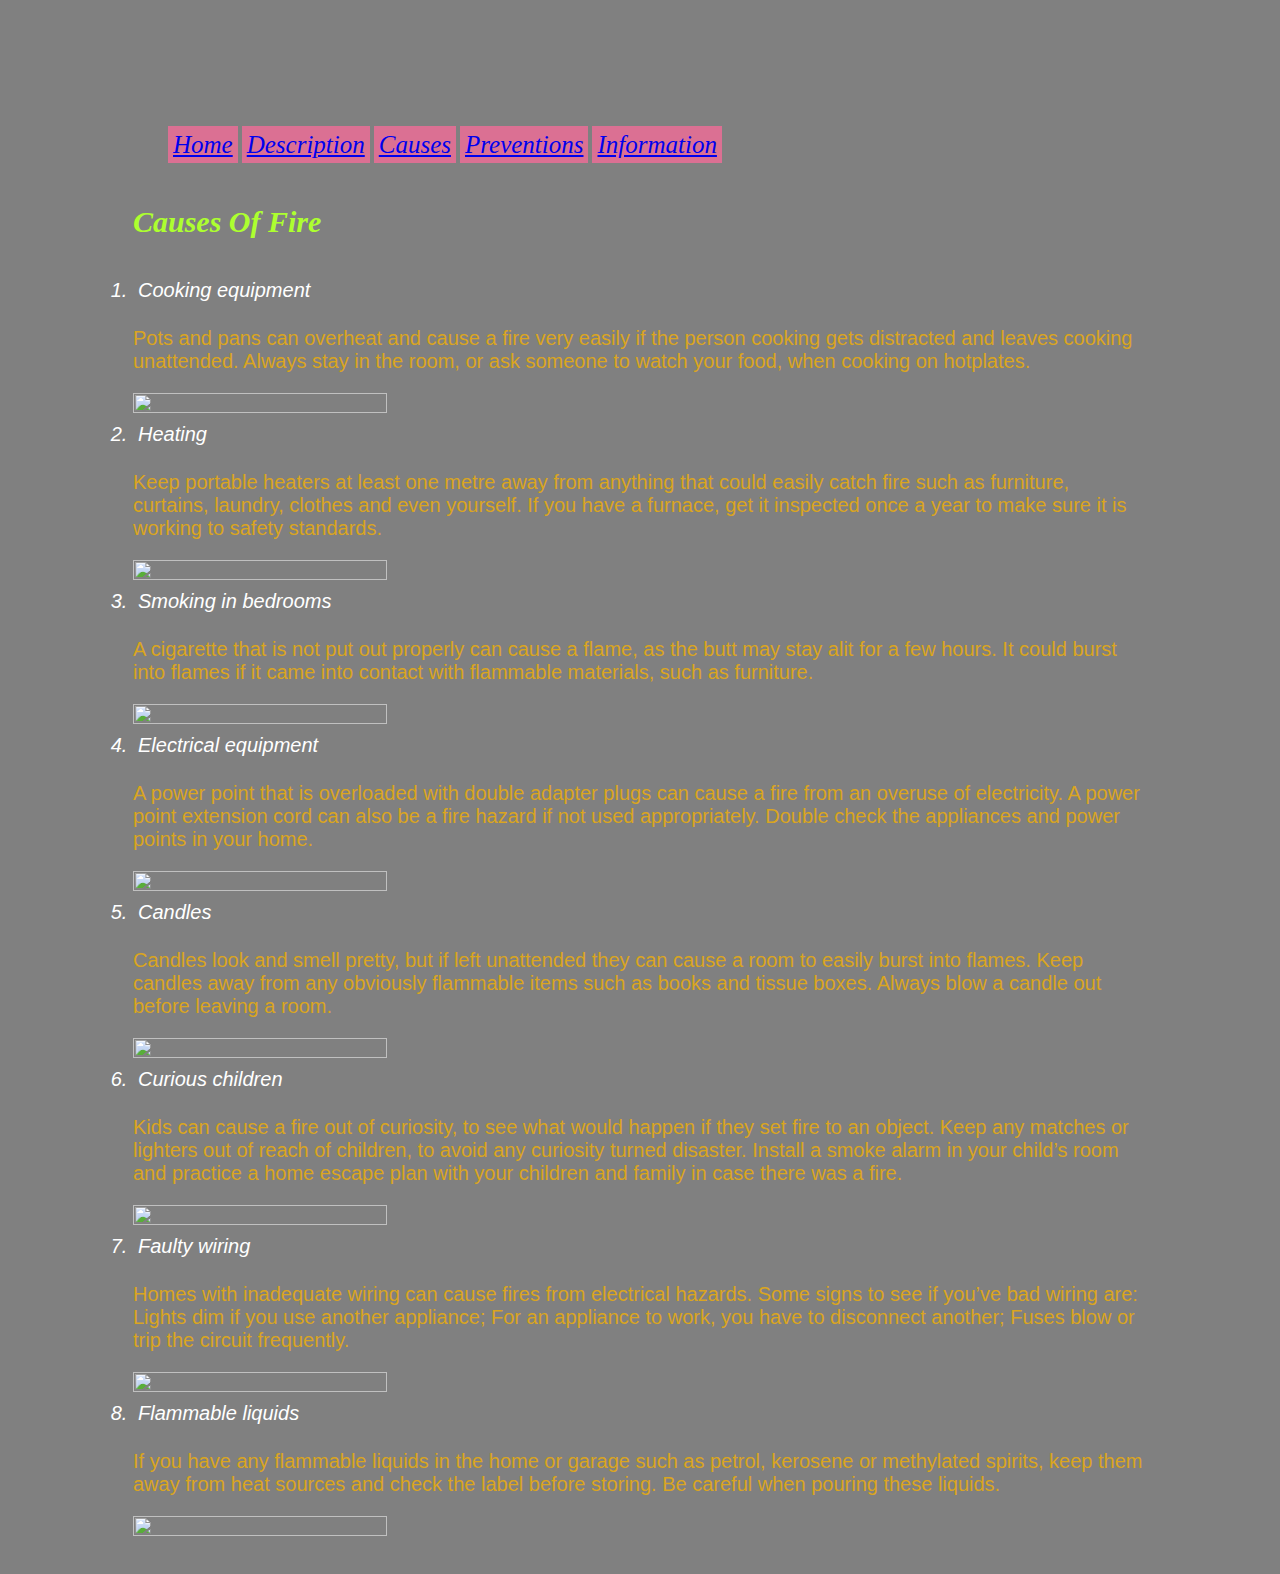
==== Causes.html @ 594f8323 "initial commit" ====
<!DOCTYPE html>
<html lang="en">
<head>
    <meta charset="UTF-8">
    <meta name="viewport" content="width=device-width, initial-scale=1.0">
    <meta http-equiv="X-UA-Compatible" content="ie=edge">
    <title>Causes</title>
    <link rel="stylesheet" href="Causes.css">
</head>
<body>
        <div class="active">
                <nav>
                    <ul>
                        <li><a href="/home/moringaschool/Desktop/index.html">Home</a></li>
                        <li><a href="/home/moringaschool/Desktop/Description.html">Description</a></li>
                        <li><a href="/home/moringaschool/Desktop/Causes.html">Causes</a></li>
                        <li><a href="/home/moringaschool/Desktop/Preventions.html">Preventions</a></li>
                        <li><a href="/home/moringaschool/Desktop/Information.html">Information</a></li>
                    </ul>
                </nav>
            </div>
            <div id="causes">
                    <h2>Causes Of Fire</h2>
                    <ol>
                            <li>Cooking equipment</li>
                            <P>Pots and pans can overheat and cause a fire very easily if the person cooking gets distracted and leaves cooking unattended. Always stay in the room, or ask someone to watch your food, when cooking on hotplates.</P>
                            <img src="https://www.travelers.com/iw-images/resources/Individuals/Thumbnail/cookingfires_thumbnail.jpg">
                            <li>Heating</li>
                            <p>Keep portable heaters at least one metre away from anything that could easily catch fire such as furniture, curtains, laundry, clothes and even yourself. If you have a furnace, get it inspected once a year to make sure it is working to safety standards.</p>
                            <img src="https://media2.s-nbcnews.com/j/newscms/2017_06/1193301/rossen-space-heater-today-170206-tease_d8125836540e337b6e980795e4e8e8e5.fit-760w.jpg">
                            <li>Smoking in bedrooms</li>
                            <p> A cigarette that is not put out properly can cause a flame, as the butt may stay alit for a few hours. It could burst into flames if it came into contact with flammable materials, such as furniture.</p>
                            <img src="https://www.healthunit.com/uploads/img/national-home-fire-safety-week-2015.gif">
                            <li> Electrical equipment</li>
                            <p>A power point that is overloaded with double adapter plugs can cause a fire from an overuse of electricity. A power point extension cord can also be a fire hazard if not used appropriately. Double check the appliances and power points in your home.</p>
                            <img src="https://www.brownssafetyservices.co.uk/wp-content/uploads/2018/05/faulty-electrical-equipment-compressed.png">
                            <li> Candles</li>
                            <p>Candles look and smell pretty, but if left unattended they can cause a room to easily burst into flames. Keep candles away from any obviously flammable items such as books and tissue boxes. Always blow a candle out before leaving a room.</p>
                            <img src="https://okinsurancelawboutique.lexblogplatformthree.com/wp-content/uploads/sites/810/2014/11/candle-fire.jpg">
                            <li>Curious children</li>
                            <p>Kids can cause a fire out of curiosity, to see what would happen if they set fire to an object. Keep any matches or lighters out of reach of children, to avoid any curiosity turned disaster. Install a smoke alarm in your child’s room and practice a home escape plan with your children and family in case there was a fire.</p>
                            <img src="http://www.patlabelsonline.co.uk/blog/wp-content/uploads/2015/03/kids.jpg">
                            <li>Faulty wiring</li>
                            <p>Homes with inadequate wiring can cause fires from electrical hazards. Some signs to see if you’ve bad wiring are:
                                Lights dim if you use another appliance;
                                For an appliance to work, you have to disconnect another;
                                Fuses blow or trip the circuit frequently.
                            </p>
                            <img src="https://www.houselogic.com/wp-content/uploads/2009/08/electrical-outlet-catching-fire-getty2-standard_a6b3340c19f12677ab02d5ec79455760.jpg?w=540">
                            <li> Flammable liquids</li>
                            <p>If you have any flammable liquids in the home or garage such as petrol, kerosene or methylated spirits, keep them away from heat sources and check the label before storing. Be careful when pouring these liquids.</p>
                            <img src="http://burnfiddlesticks.com/wp-content/uploads/Venting-Regulator-catches-Fire.jpg">
                    
                        </ol>
                
                </div>
    
</body>
</html>
---- Causes.css ----
body{
    flex-direction:column;
    display: flex;
    background-color: grey;
    margin-right: 10%;
    margin-left: 10%;
    margin-top: 9%;
    }
    img{
        width: 50%;
        height: 50%;
    }
    p:hover{
        font-size: 20px;
        font-style: italic;
        color:blue;
        padding: 10px;
        justify-content: center;
    }
    h1{
        border: 1px solid red;
        padding: 5px;
        color:purple;
        font-size: 40px;
        font-style: italic;
        background-color: blue;
    }
    ol{
        padding: 5px;
        font-family: sans-serif;
        font-size: 20px;
        position: relative;
        color:goldenrod; 
    }
    li{
        padding: 5px;
        font-style: oblique;
        font-size: 20px;
        color: white;
    }
    h2{
        padding: 5px;
        font-size: 30px;
        font-style: oblique;
        color:greenyellow;
    }
    nav>ul>li{
        font-style: italic;
        font-size: 25px;
        color: purple;
        background-color: palevioletred;
        display: inline;
    }
    }
    nav{
        position: fixed;
        top:0;
      
        background-color:violet;
    }
    table,tr,th,td{
        border-collapse: collapse;
        border-color: cornflowerblue;
        font-size:x-large;
        background-color: coral;
        border: 2px solid pink;
        color:purple;
    }
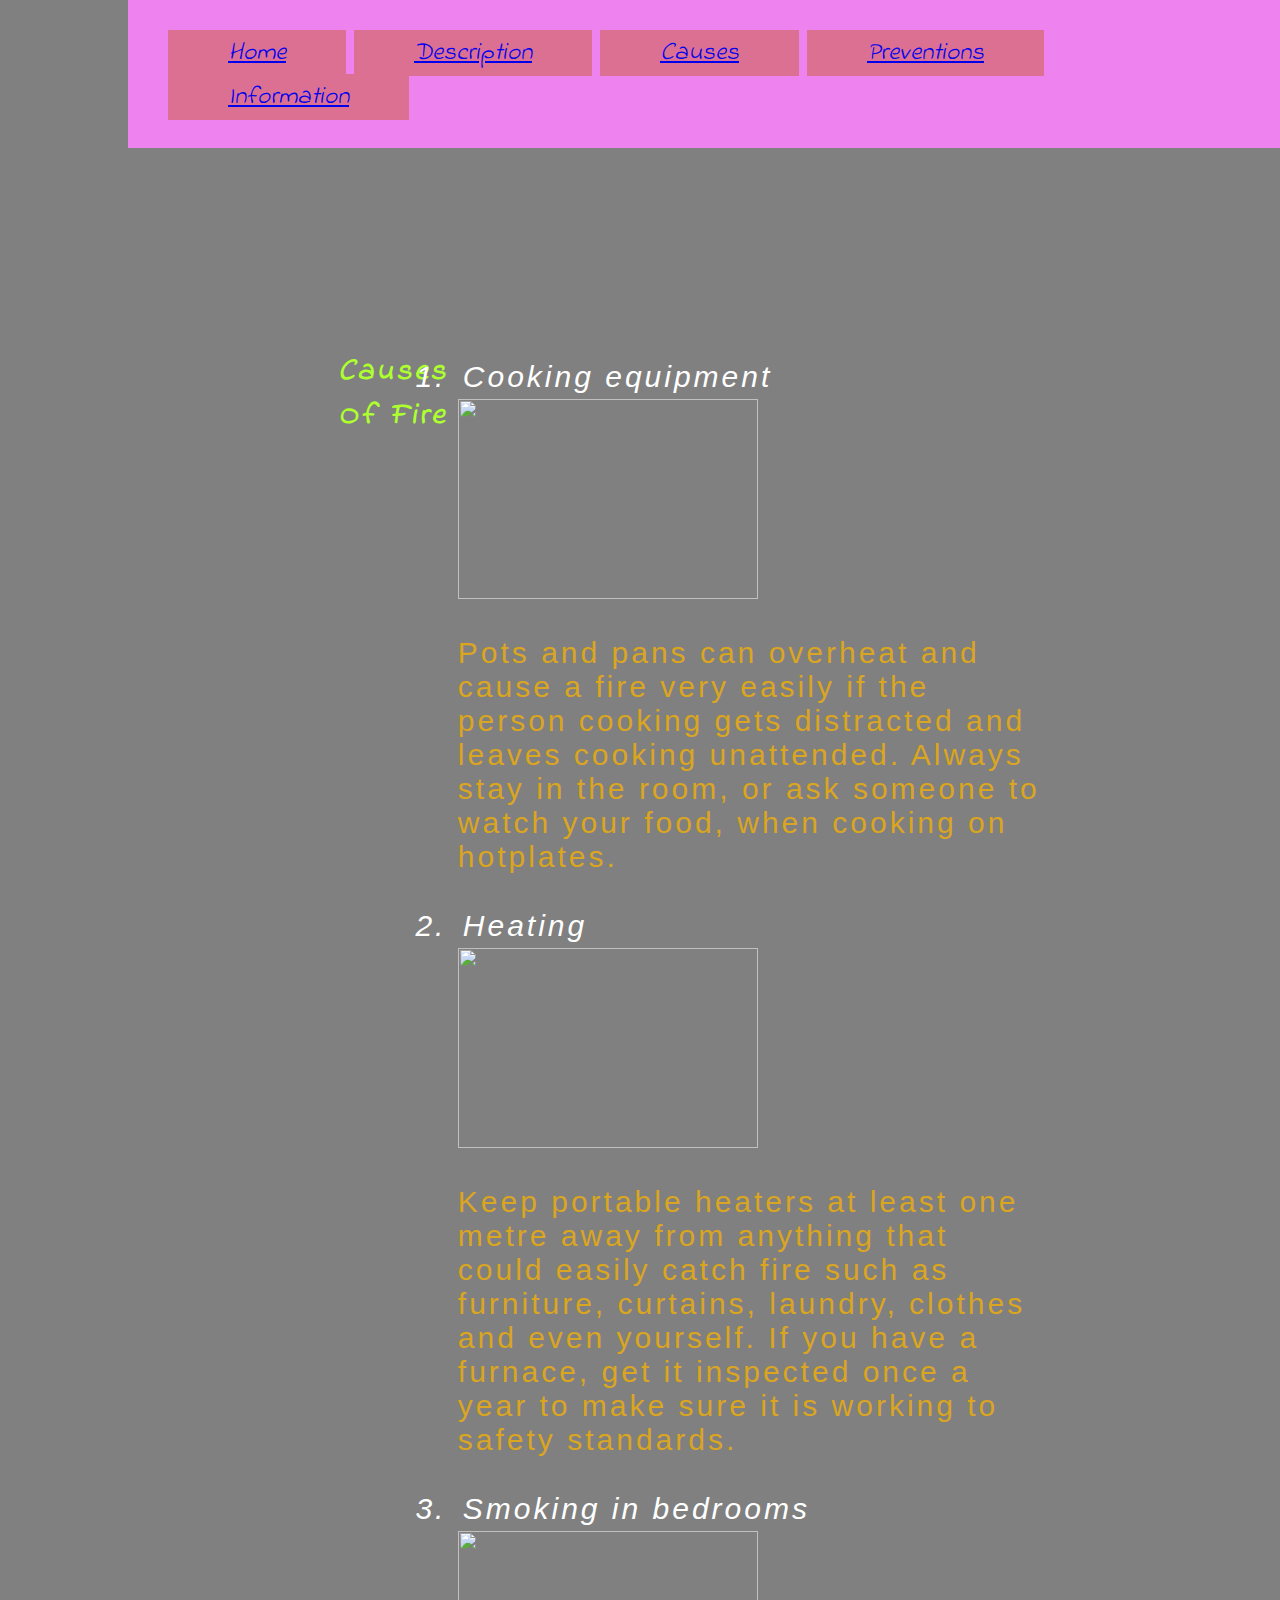
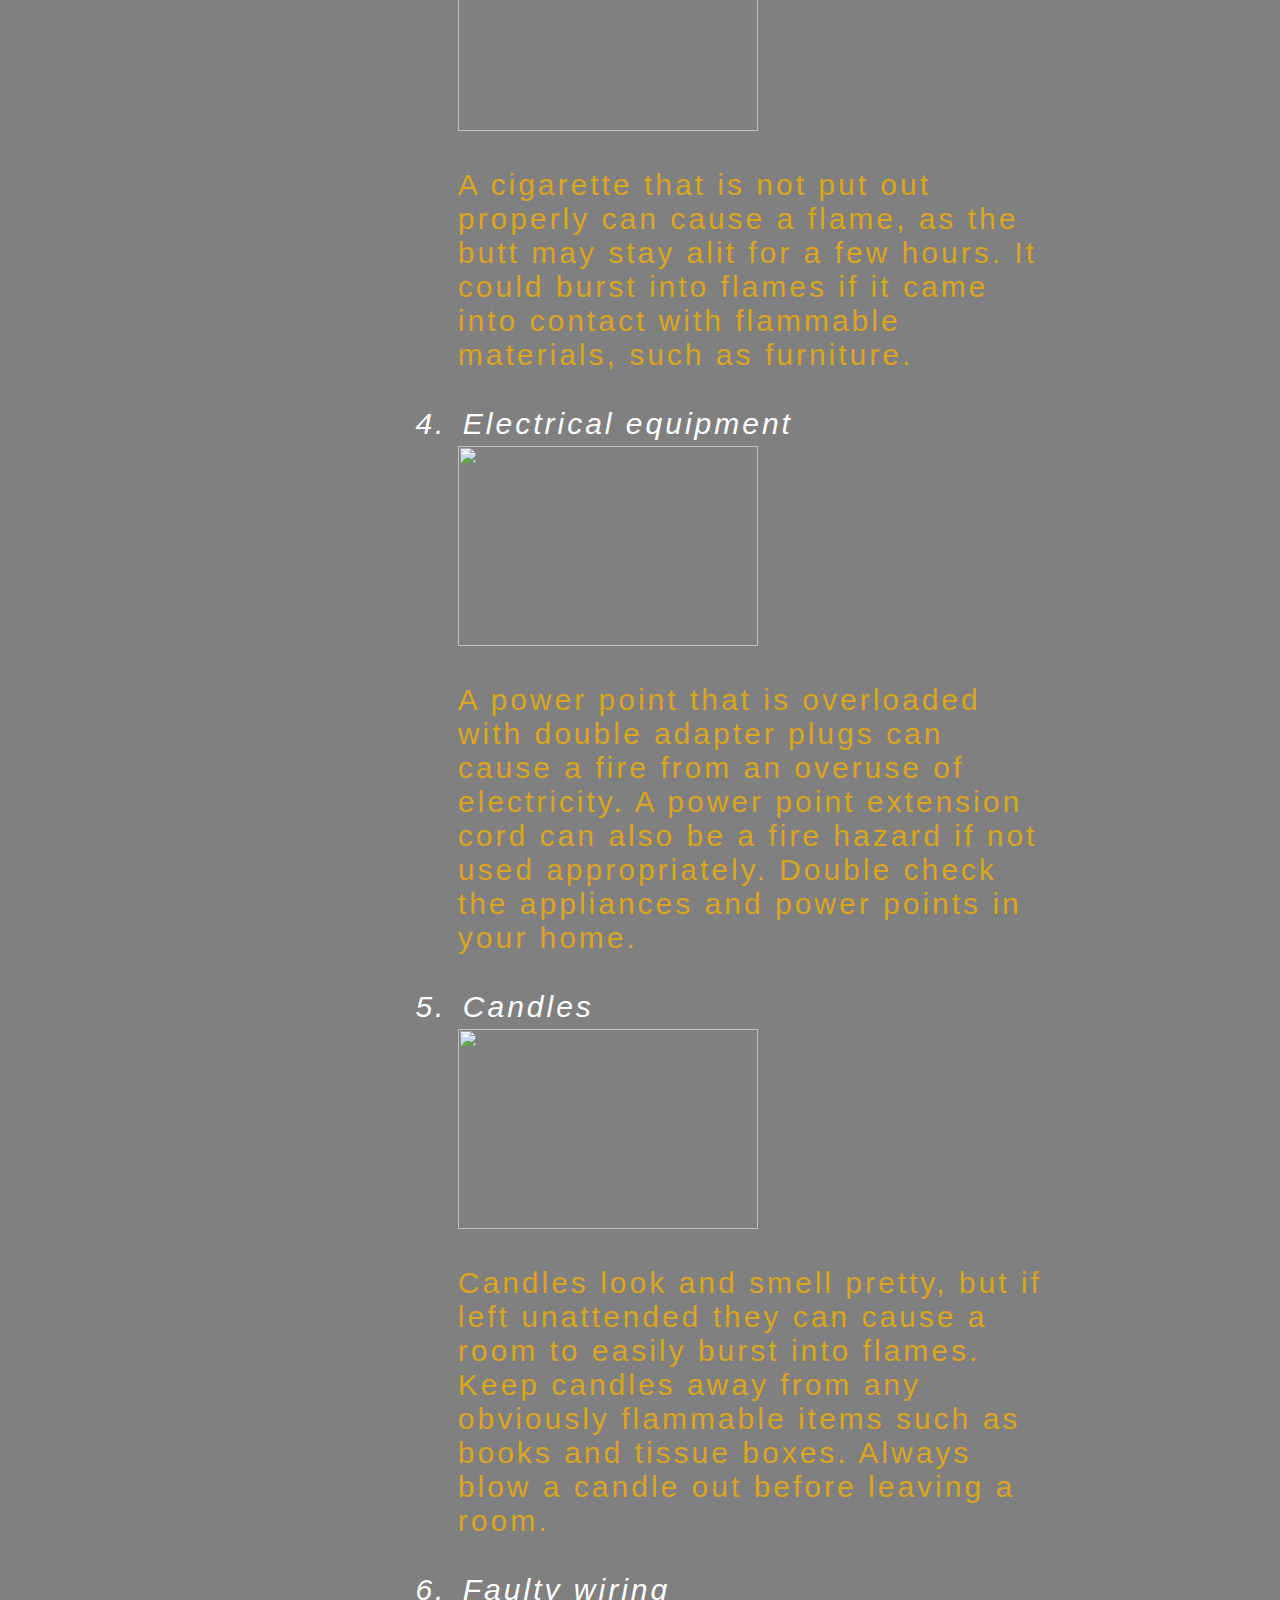
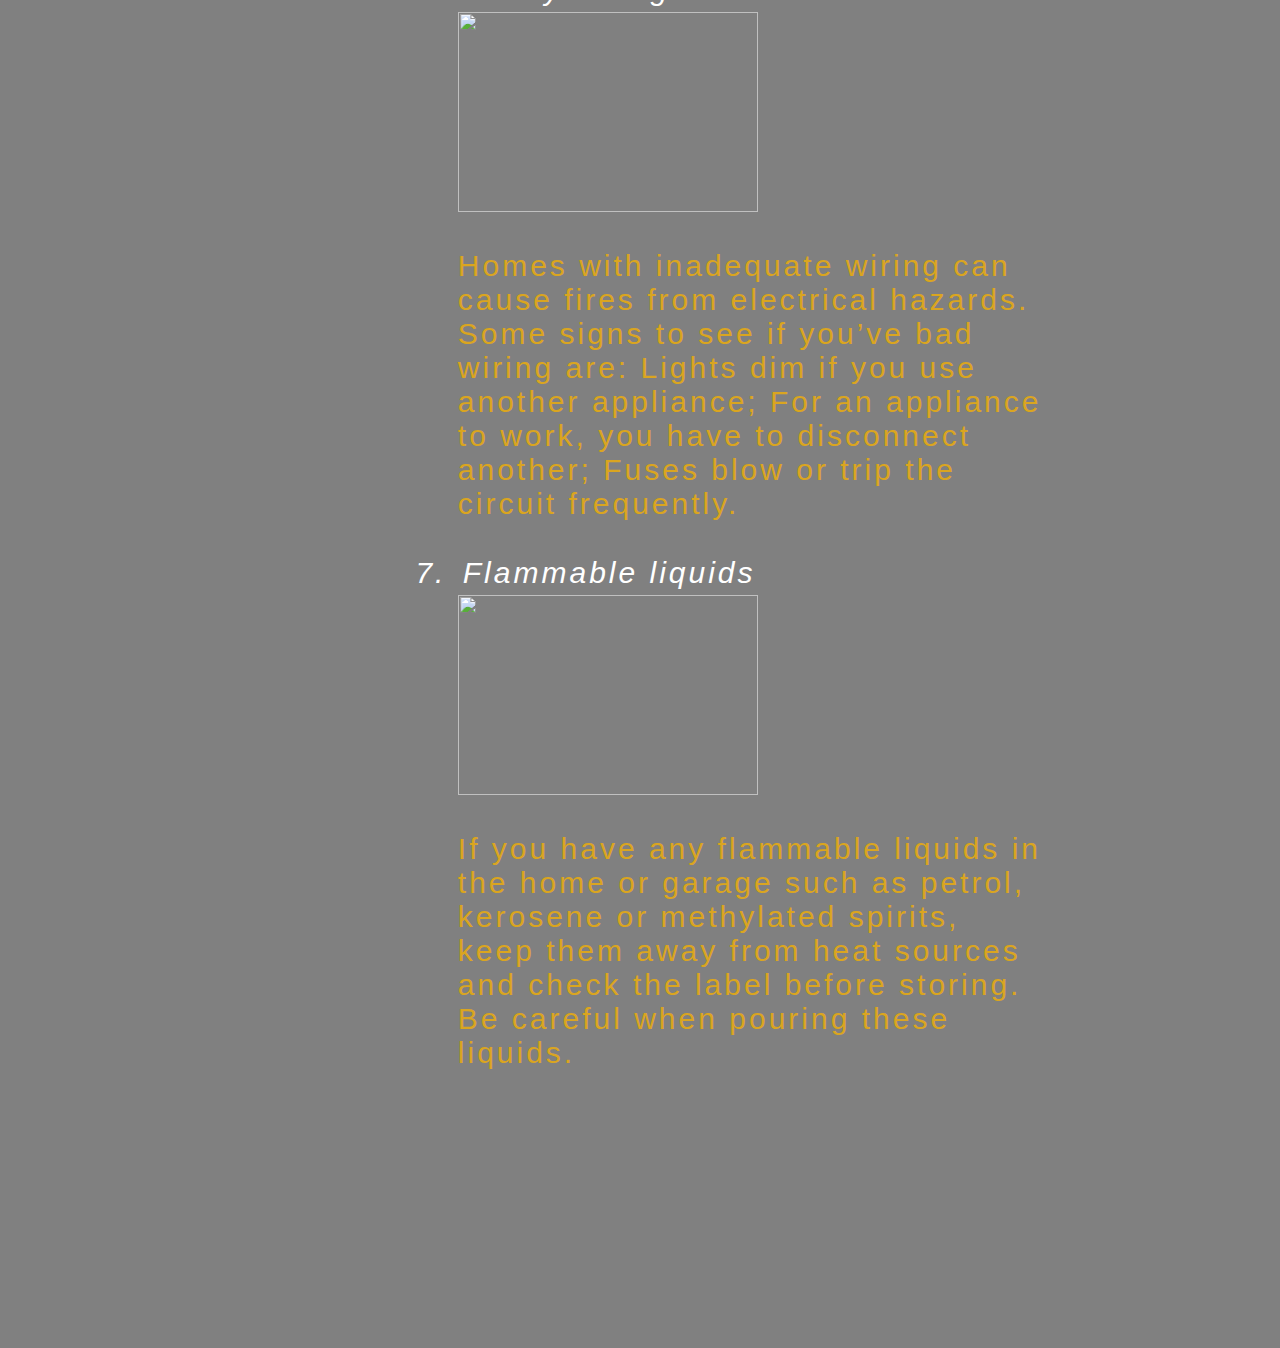
==== commit 93fda24f: "Add files via upload" ====
--- a/Causes.html
+++ b/Causes.html
@@ -1,6 +1,7 @@
 <!DOCTYPE html>
 <html lang="en">
 <head>
+        <link href="https://fonts.googleapis.com/css?family=Indie+Flower&display=swap" rel="stylesheet">
     <meta charset="UTF-8">
     <meta name="viewport" content="width=device-width, initial-scale=1.0">
     <meta http-equiv="X-UA-Compatible" content="ie=edge">
@@ -11,11 +12,11 @@
         <div class="active">
                 <nav>
                     <ul>
-                        <li><a href="/home/moringaschool/Desktop/index.html">Home</a></li>
-                        <li><a href="/home/moringaschool/Desktop/Description.html">Description</a></li>
-                        <li><a href="/home/moringaschool/Desktop/Causes.html">Causes</a></li>
-                        <li><a href="/home/moringaschool/Desktop/Preventions.html">Preventions</a></li>
-                        <li><a href="/home/moringaschool/Desktop/Information.html">Information</a></li>
+                        <li><a href="index.html">Home</a></li>
+                        <li><a href="Description.html">Description</a></li>
+                        <li><a href="Causes.html">Causes</a></li>
+                        <li><a href="Preventions.html">Preventions</a></li>
+                        <li><a href="Information.html">Information</a></li>
                     </ul>
                 </nav>
             </div>
@@ -23,37 +24,48 @@
                     <h2>Causes Of Fire</h2>
                     <ol>
                             <li>Cooking equipment</li>
-                            <P>Pots and pans can overheat and cause a fire very easily if the person cooking gets distracted and leaves cooking unattended. Always stay in the room, or ask someone to watch your food, when cooking on hotplates.</P>
-                            <img src="https://www.travelers.com/iw-images/resources/Individuals/Thumbnail/cookingfires_thumbnail.jpg">
+                            <img
+                                src="https://www.travelers.com/iw-images/resources/Individuals/Thumbnail/cookingfires_thumbnail.jpg" width="500">
+                            <P>Pots and pans can overheat and cause a fire very easily if the person cooking gets distracted and
+                                leaves cooking unattended. Always stay in the room, or ask someone to watch your food, when
+                                cooking on hotplates.</P>
                             <li>Heating</li>
-                            <p>Keep portable heaters at least one metre away from anything that could easily catch fire such as furniture, curtains, laundry, clothes and even yourself. If you have a furnace, get it inspected once a year to make sure it is working to safety standards.</p>
                             <img src="https://media2.s-nbcnews.com/j/newscms/2017_06/1193301/rossen-space-heater-today-170206-tease_d8125836540e337b6e980795e4e8e8e5.fit-760w.jpg">
+                            <p>Keep portable heaters at least one metre away from anything that could easily catch fire such as
+                                furniture, curtains, laundry, clothes and even yourself. If you have a furnace, get it inspected
+                                once a year to make sure it is working to safety standards.</p>
                             <li>Smoking in bedrooms</li>
-                            <p> A cigarette that is not put out properly can cause a flame, as the butt may stay alit for a few hours. It could burst into flames if it came into contact with flammable materials, such as furniture.</p>
                             <img src="https://www.healthunit.com/uploads/img/national-home-fire-safety-week-2015.gif">
+                            <p> A cigarette that is not put out properly can cause a flame, as the butt may stay alit for a few
+                                hours. It could burst into flames if it came into contact with flammable materials, such as
+                                furniture.</p>
                             <li> Electrical equipment</li>
-                            <p>A power point that is overloaded with double adapter plugs can cause a fire from an overuse of electricity. A power point extension cord can also be a fire hazard if not used appropriately. Double check the appliances and power points in your home.</p>
                             <img src="https://www.brownssafetyservices.co.uk/wp-content/uploads/2018/05/faulty-electrical-equipment-compressed.png">
-                            <li> Candles</li>
-                            <p>Candles look and smell pretty, but if left unattended they can cause a room to easily burst into flames. Keep candles away from any obviously flammable items such as books and tissue boxes. Always blow a candle out before leaving a room.</p>
-                            <img src="https://okinsurancelawboutique.lexblogplatformthree.com/wp-content/uploads/sites/810/2014/11/candle-fire.jpg">
-                            <li>Curious children</li>
-                            <p>Kids can cause a fire out of curiosity, to see what would happen if they set fire to an object. Keep any matches or lighters out of reach of children, to avoid any curiosity turned disaster. Install a smoke alarm in your child’s room and practice a home escape plan with your children and family in case there was a fire.</p>
-                            <img src="http://www.patlabelsonline.co.uk/blog/wp-content/uploads/2015/03/kids.jpg">
+                            <p>A power point that is overloaded with double adapter plugs can cause a fire from an overuse of
+                                electricity. A power point extension cord can also be a fire hazard if not used appropriately.
+                                Double check the appliances and power points in your home.</p>
+                                <li> Candles</li>
+                                <img src="https://okinsurancelawboutique.lexblogplatformthree.com/wp-content/uploads/sites/810/2014/11/candle-fire.jpg">  
+                            <p>Candles look and smell pretty, but if left unattended they can cause a room to easily burst into
+                                flames. Keep candles away from any obviously flammable items such as books and tissue boxes.
+                                Always blow a candle out before leaving a room.</p>
                             <li>Faulty wiring</li>
-                            <p>Homes with inadequate wiring can cause fires from electrical hazards. Some signs to see if you’ve bad wiring are:
+                            <img
+                            src="https://www.houselogic.com/wp-content/uploads/2009/08/electrical-outlet-catching-fire-getty2-standard_a6b3340c19f12677ab02d5ec79455760.jpg?w=540">
+                            <p>Homes with inadequate wiring can cause fires from electrical hazards. Some signs to see if you’ve
+                                bad wiring are:
                                 Lights dim if you use another appliance;
                                 For an appliance to work, you have to disconnect another;
                                 Fuses blow or trip the circuit frequently.
                             </p>
-                            <img src="https://www.houselogic.com/wp-content/uploads/2009/08/electrical-outlet-catching-fire-getty2-standard_a6b3340c19f12677ab02d5ec79455760.jpg?w=540">
                             <li> Flammable liquids</li>
-                            <p>If you have any flammable liquids in the home or garage such as petrol, kerosene or methylated spirits, keep them away from heat sources and check the label before storing. Be careful when pouring these liquids.</p>
                             <img src="http://burnfiddlesticks.com/wp-content/uploads/Venting-Regulator-catches-Fire.jpg">
-                    
-                        </ol>
+                            <p>If you have any flammable liquids in the home or garage such as petrol, kerosene or methylated
+                                spirits, keep them away from heat sources and check the label before storing. Be careful when
+                                pouring these liquids.</p>
+         </ol>
                 
-                </div>
+         </div>
     
 </body>
 </html>--- a/Causes.css
+++ b/Causes.css
@@ -5,17 +5,19 @@
     margin-right: 10%;
     margin-left: 10%;
     margin-top: 9%;
+    font-family: 'Indie Flower', cursive;
+    font-size: 30px;
     }
     img{
-        width: 50%;
-        height: 50%;
+        width:300px ;
+        height: 200px;
     }
     p:hover{
-        font-size: 20px;
+        font-size: 30px;
         font-style: italic;
         color:blue;
-        padding: 10px;
-        justify-content: center;
+        padding: 5px;
+        text-align: center;
     }
     h1{
         border: 1px solid red;
@@ -28,14 +30,14 @@
     ol{
         padding: 5px;
         font-family: sans-serif;
-        font-size: 20px;
+        font-size: 30px;
         position: relative;
         color:goldenrod; 
     }
     li{
         padding: 5px;
         font-style: oblique;
-        font-size: 20px;
+        font-size: 30px;
         color: white;
     }
     h2{
@@ -43,6 +45,8 @@
         font-size: 30px;
         font-style: oblique;
         color:greenyellow;
+        text-align: center;
+        margin-bottom: 30px; 
     }
     nav>ul>li{
         font-style: italic;
@@ -50,19 +54,40 @@
         color: purple;
         background-color: palevioletred;
         display: inline;
+        padding-right: 60px;
+        padding-left: 60px;
     }
-    }
+    
     nav{
         position: fixed;
         top:0;
-      
         background-color:violet;
+        z-index: 1;
     }
     table,tr,th,td{
         border-collapse: collapse;
         border-color: cornflowerblue;
-        font-size:x-large;
+        font-size:30px;
         background-color: coral;
         border: 2px solid pink;
         color:purple;
-    }+    }
+    #causes{
+        width: 70%;
+        padding: 20%;
+        display: flex;
+        font-size: 30px;
+        margin-right: 12px;
+        letter-spacing: 3px;
+    }
+    #first{
+        position: relative;
+        bottom: 100px;
+        right: 20px;
+    }
+    #second{
+        position: relative;
+        right: 500px;
+    }
+    
+    